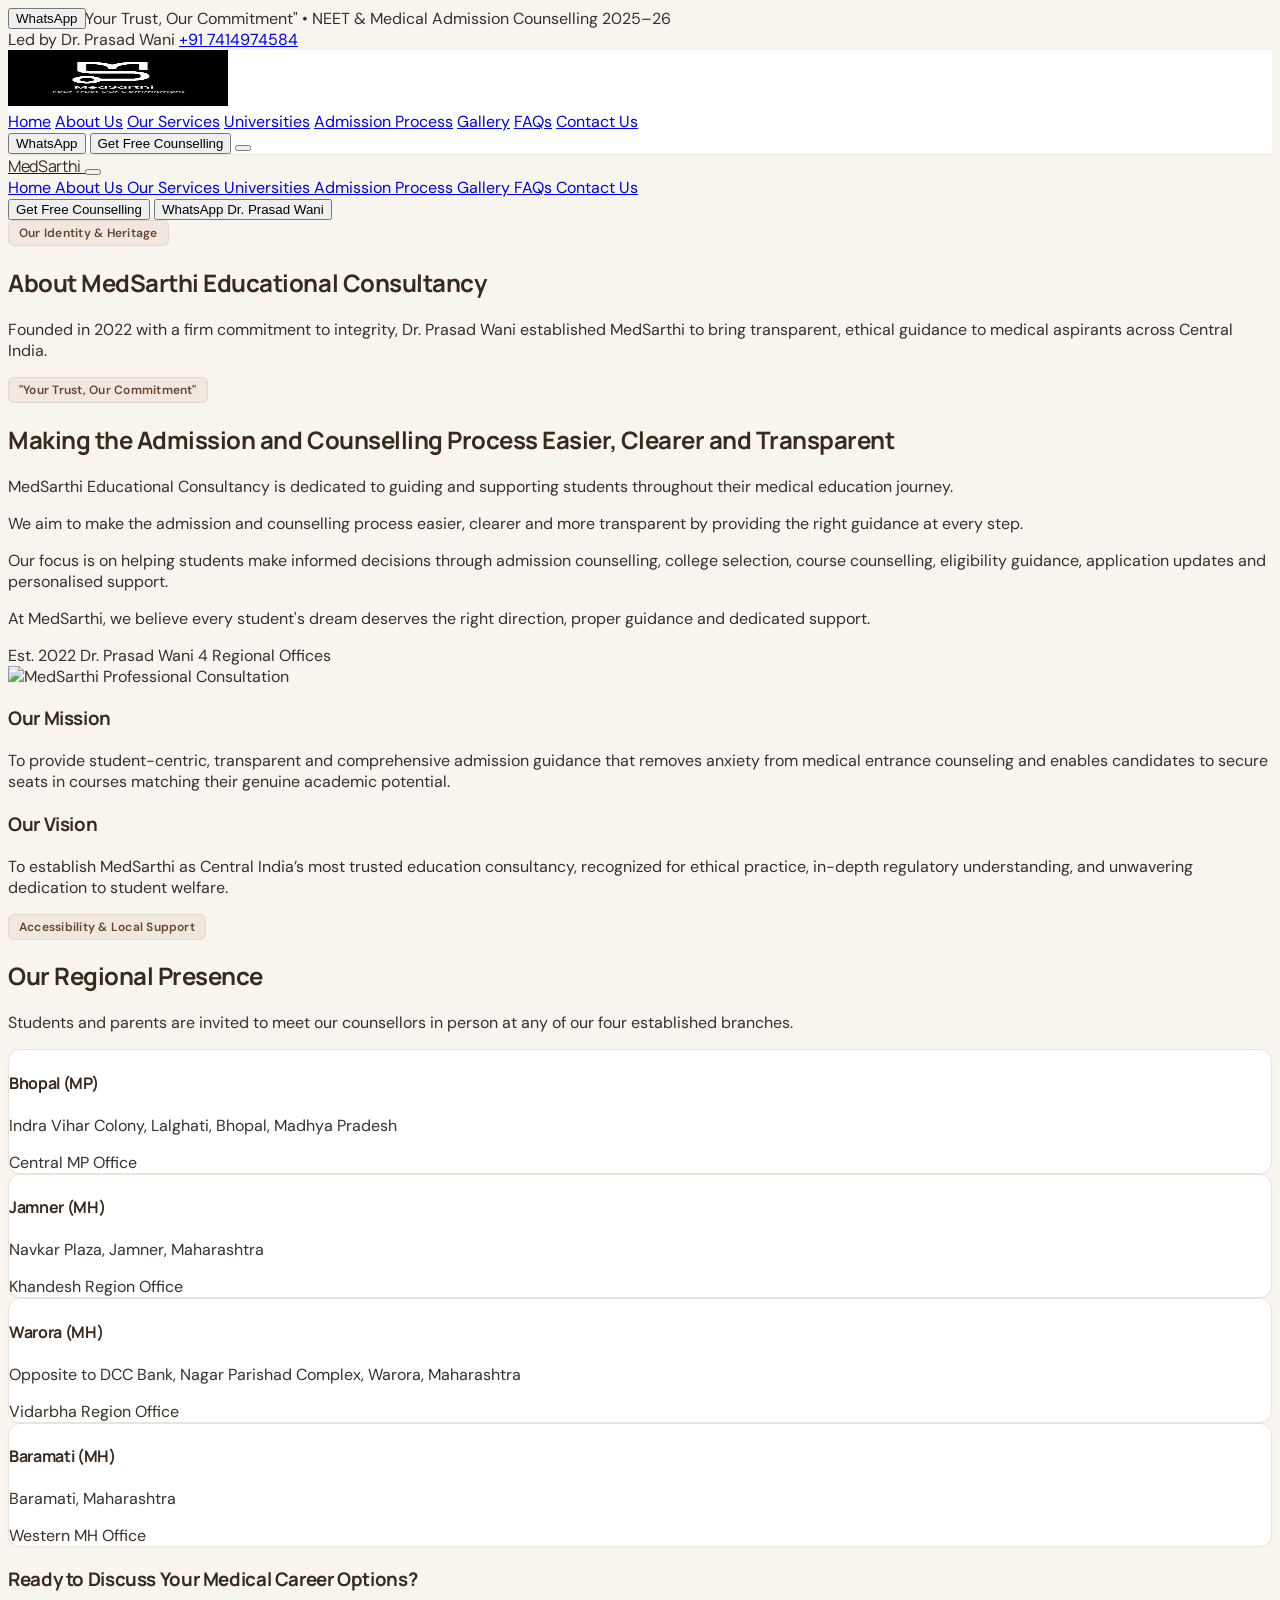
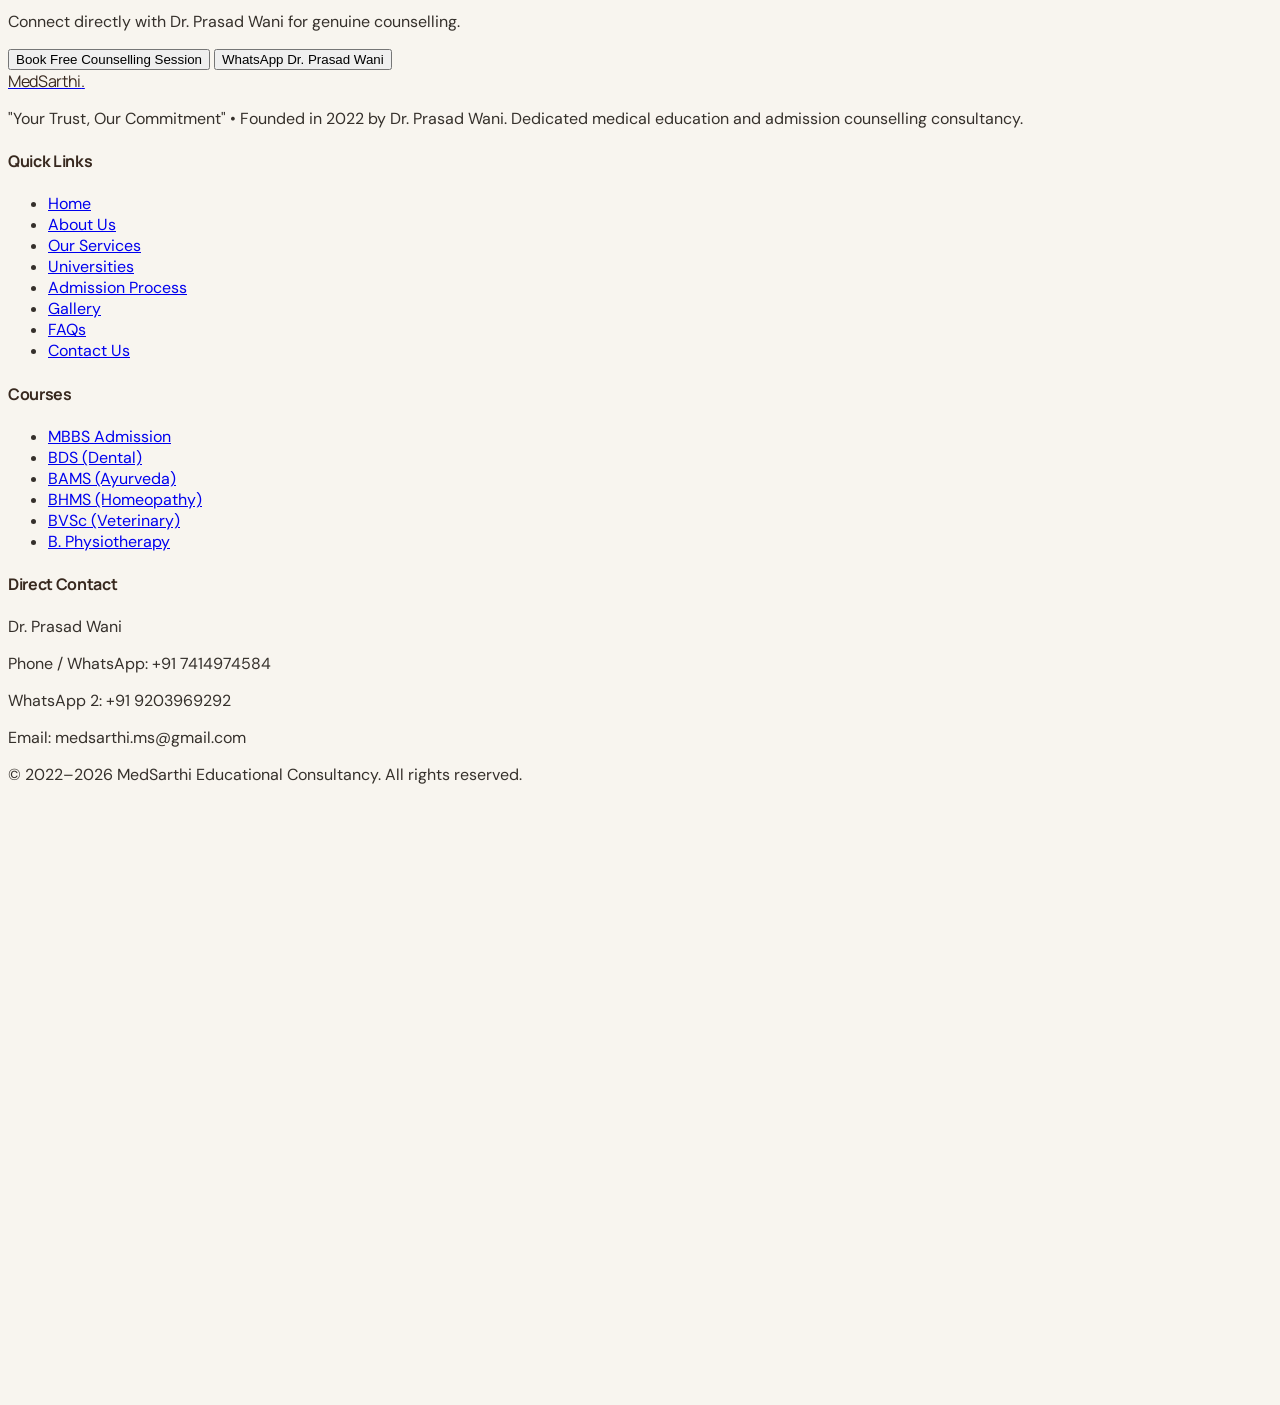
==== pages/about.html @ 188e6bc7 "Initial commit - MedSarthi website" ====
<!DOCTYPE html>
<html lang="en" class="scroll-smooth">
<head>
  <meta charset="UTF-8">
  <meta name="viewport" content="width=device-width, initial-scale=1.0">
  <title>About Us | MedSarthi Educational Consultancy | "Your Trust, Our Commitment"</title>
  <meta name="description" content="Learn about MedSarthi Educational Consultancy, founded in 2022 by Dr. Prasad Wani. Dedicated medical education guidance, transparent counselling, and offices in Bhopal, Jamner, Warora, and Baramati.">
  
  <link rel="icon" type="image/svg+xml" href="data:image/svg+xml,<svg xmlns='http://www.w3.org/2000/svg' viewBox='0 0 24 24' fill='none' stroke='%2365452F' stroke-width='2' stroke-linecap='round' stroke-linejoin='round'><path d='M12 2v20M17 5H9.5a3.5 3.5 0 0 0 0 7h5a3.5 3.5 0 0 1 0 7H6'/></svg>">
  <!-- Google Fonts: Manrope (Headings) & DM Sans (Body) -->
  <link rel="preconnect" href="https://fonts.googleapis.com">
  <link rel="preconnect" href="https://fonts.gstatic.com" crossorigin>
  <link href="https://fonts.googleapis.com/css2?family=DM+Sans:ital,opsz,wght@0,9..40,100..1000;1,9..40,100..1000&family=Manrope:wght@400;500;600;700;800&display=swap" rel="stylesheet">

  <script src="https://cdn.tailwindcss.com"></script>
  <script>
    tailwind.config = {
      theme: {
        extend: {
          colors: {
            brown: {
              900: '#38291F',
              800: '#4D3627',
              700: '#65452F',
              600: '#7E573C',
              500: '#976A4B',
              200: '#EADFD2',
              100: '#F0E8DF',
              50: '#FBF9F6',
            },
            beige: {
              500: '#BFA583',
              400: '#D9C3A5',
              300: '#E7D8C4',
              200: '#F1E9DE',
              100: '#F8F5EF',
              50: '#FCFAF7',
            },
            gold: {
              700: '#8E7043',
              600: '#A38250',
              500: '#B79562',
              400: '#CCA878',
            },
            surface: {
              cream: '#F8F5EF',
              card: '#FFFFFF',
              text: '#35302B',
              muted: '#6E645A',
              border: '#EAE3D9',
            }
          },
          fontFamily: {
            heading: ['"Manrope"', '-apple-system', 'sans-serif'],
            sans: ['"DM Sans"', 'system-ui', '-apple-system', 'sans-serif'],
            serif: ['"Manrope"', '-apple-system', 'sans-serif'],
          }
        }
      }
    }
  </script>
  <script src="https://unpkg.com/lucide@latest"></script>
  <link rel="stylesheet" href="../assets/css/style.css">
</head>
<body class="bg-[#F8F5EF] text-[#35302B] antialiased selection:bg-beige-300 selection:text-brown-900">

  <!-- Header -->
  <header class="sticky top-0 z-50">
    <!-- Top Announcement Strip -->
    <div class="bg-brown-900 text-beige-200 text-xs py-2 px-4 border-b border-brown-800">
      <div class="max-w-7xl mx-auto flex flex-col sm:flex-row items-center justify-between gap-2">
        <div class="flex items-center gap-2">
          <span class="inline-flex items-center px-2 py-0.5 rounded text-[10px] font-bold bg-gold-500/20 text-gold-300 border border-gold-500/30">
            Est. 2022
          </span>
          <span class="text-beige-200 font-medium">"Your Trust, Our Commitment" • NEET & Medical Admission Counselling 2025–26</span>
        </div>
        <div class="flex items-center gap-6 text-[11px]">
          <span class="hidden md:inline-flex items-center gap-1.5 text-beige-300">
            <i data-lucide="user" class="w-3.5 h-3.5 text-gold-400"></i> Led by Dr. Prasad Wani
          </span>
          <a href="tel:+917414974584" class="hover:text-white transition-colors flex items-center gap-1 font-semibold">
            <i data-lucide="phone-call" class="w-3.5 h-3.5 text-gold-400"></i> +91 7414974584
          </a>
        </div>
      </div>
    </div>

    <!-- Main Navigation Bar -->
    <nav id="main-header" class="glass-header py-3.5 px-4 sm:px-6 lg:px-8 transition-all duration-200">
      <div class="max-w-7xl mx-auto flex items-center justify-between">
        
        <!-- Company Logo -->
        <a href="../index.html" class="flex items-center shrink-0">
            <img
                src="../assets/images/medsarthi-logo.png"
                alt="MedSarthi Educational Consultancy"
                class="h-12 sm:h-14 w-auto max-w-[220px] object-contain"
                width="220"
                height="56"
                fetchpriority="high"
            >
        </a>

        <!-- Desktop Navigation Links -->
        <div class="hidden lg:flex items-center gap-7">
          <a href="../index.html" class="text-xs font-semibold uppercase tracking-wider text-brown-700 hover:text-brown-900 transition-colors">Home</a>
          <a href="about.html" class="text-xs font-bold uppercase tracking-wider text-brown-900 border-b-2 border-brown-900 pb-0.5">About Us</a>
          <a href="services.html" class="text-xs font-semibold uppercase tracking-wider text-brown-700 hover:text-brown-900 transition-colors">Our Services</a>
          <a href="universities.html" class="text-xs font-semibold uppercase tracking-wider text-brown-700 hover:text-brown-900 transition-colors">Universities</a>
          <a href="admission.html" class="text-xs font-semibold uppercase tracking-wider text-brown-700 hover:text-brown-900 transition-colors">Admission Process</a>
          <a href="gallery.html" class="text-xs font-semibold uppercase tracking-wider text-brown-700 hover:text-brown-900 transition-colors">Gallery</a>
          <a href="faq.html" class="text-xs font-semibold uppercase tracking-wider text-brown-700 hover:text-brown-900 transition-colors">FAQs</a>
          <a href="contact.html" class="text-xs font-semibold uppercase tracking-wider text-brown-700 hover:text-brown-900 transition-colors">Contact Us</a>
        </div>

        <!-- Action CTAs & Mobile Trigger -->
        <div class="flex items-center gap-2.5">
          <!-- WhatsApp Quick Action -->
          <button type="button" data-open-whatsapp class="hidden sm:inline-flex items-center gap-1.5 px-3 py-2 rounded-lg text-xs font-semibold text-green-800 bg-green-50 hover:bg-green-100 border border-green-200 transition-colors" title="Chat on WhatsApp">
            <i data-lucide="message-circle" class="w-4 h-4 text-green-600"></i>
            <span class="hidden xl:inline">WhatsApp</span>
          </button>

          <!-- Get Free Counselling CTA -->
          <button type="button" data-open-modal="counselling" class="hidden sm:inline-flex items-center gap-2 px-4 py-2 rounded-lg text-xs font-semibold uppercase tracking-wider bg-brown-700 hover:bg-brown-900 text-white shadow-sm transition-colors">
            <i data-lucide="calendar" class="w-3.5 h-3.5 text-gold-400"></i>
            <span>Get Free Counselling</span>
          </button>

          <!-- Mobile Hamburger Toggle -->
          <button id="mobile-menu-toggle" type="button" class="lg:hidden p-2 rounded-lg text-brown-900 hover:bg-beige-200 transition-colors" aria-label="Toggle Navigation">
            <i data-lucide="menu" class="w-6 h-6"></i>
          </button>
        </div>
      </div>
    </nav>
  </header>

  <!-- Mobile Navigation Drawer -->
  <div id="mobile-drawer-backdrop" class="fixed inset-0 bg-brown-900/60 backdrop-blur-sm z-50 opacity-0 pointer-events-none transition-opacity duration-200"></div>
  <aside id="mobile-drawer" class="fixed top-0 right-0 bottom-0 w-80 max-w-[85vw] bg-white z-50 shadow-lg transform translate-x-full transition-transform duration-200 flex flex-col justify-between">
    <div class="p-6">
      <div class="flex items-center justify-between pb-4 border-b border-surface-border">
        <a href="../index.html" class="flex items-center gap-2">
          <div class="w-8 h-8 rounded-md bg-brown-900 flex items-center justify-center text-white">
            <i data-lucide="cross" class="w-4 h-4 text-gold-400"></i>
          </div>
          <span class="font-heading text-lg font-bold text-brown-900">MedSarthi</span>
        </a>
        <button id="close-mobile-drawer" type="button" class="p-2 text-surface-muted hover:text-brown-900 transition-colors" aria-label="Close Navigation">
          <i data-lucide="x" class="w-5 h-5"></i>
        </button>
      </div>

      <nav class="flex flex-col gap-3 mt-4 text-sm">
        <a href="../index.html" class="flex items-center justify-between py-1.5 text-brown-700 hover:text-brown-900 font-medium border-b border-surface-border">
          <span>Home</span>
          <i data-lucide="chevron-right" class="w-4 h-4 text-surface-muted"></i>
        </a>
        <a href="about.html" class="flex items-center justify-between py-1.5 text-brown-900 font-bold border-b border-surface-border">
          <span>About Us</span>
          <i data-lucide="chevron-right" class="w-4 h-4 text-gold-600"></i>
        </a>
        <a href="services.html" class="flex items-center justify-between py-1.5 text-brown-700 hover:text-brown-900 font-medium border-b border-surface-border">
          <span>Our Services</span>
          <i data-lucide="chevron-right" class="w-4 h-4 text-surface-muted"></i>
        </a>
        <a href="universities.html" class="flex items-center justify-between py-1.5 text-brown-700 hover:text-brown-900 font-medium border-b border-surface-border">
          <span>Universities</span>
          <i data-lucide="chevron-right" class="w-4 h-4 text-surface-muted"></i>
        </a>
        <a href="admission.html" class="flex items-center justify-between py-1.5 text-brown-700 hover:text-brown-900 font-medium border-b border-surface-border">
          <span>Admission Process</span>
          <i data-lucide="chevron-right" class="w-4 h-4 text-surface-muted"></i>
        </a>
        <a href="gallery.html" class="flex items-center justify-between py-1.5 text-brown-700 hover:text-brown-900 font-medium border-b border-surface-border">
          <span>Gallery</span>
          <i data-lucide="chevron-right" class="w-4 h-4 text-surface-muted"></i>
        </a>
        <a href="faq.html" class="flex items-center justify-between py-1.5 text-brown-700 hover:text-brown-900 font-medium border-b border-surface-border">
          <span>FAQs</span>
          <i data-lucide="chevron-right" class="w-4 h-4 text-surface-muted"></i>
        </a>
        <a href="contact.html" class="flex items-center justify-between py-1.5 text-brown-700 hover:text-brown-900 font-medium">
          <span>Contact Us</span>
          <i data-lucide="chevron-right" class="w-4 h-4 text-surface-muted"></i>
        </a>
      </nav>
    </div>

    <div class="p-6 bg-beige-100 border-t border-surface-border space-y-2.5">
      <button type="button" data-open-modal="counselling" class="w-full py-2.5 px-4 rounded-lg text-center text-xs font-bold uppercase tracking-wider bg-brown-700 hover:bg-brown-900 text-white shadow-sm transition-colors">
        Get Free Counselling
      </button>
      <button type="button" data-open-whatsapp class="w-full py-2.5 px-4 rounded-lg text-center text-xs font-semibold text-green-800 bg-white border border-green-200 flex items-center justify-center gap-2">
        <i data-lucide="message-circle" class="w-4 h-4 text-green-600"></i> WhatsApp Dr. Prasad Wani
      </button>
    </div>
  </aside>

  <!-- Hero Header -->
  <section class="py-12 sm:py-16 bg-[#F8F5EF] border-b border-surface-border text-center">
    <div class="max-w-3xl mx-auto px-4">
      <span class="badge-academic mb-2.5">Our Identity & Heritage</span>
      <h1 class="font-heading text-2xl sm:text-3xl lg:text-4xl font-bold text-brown-900 leading-tight mb-3">
        About MedSarthi Educational Consultancy
      </h1>
      <p class="text-sm sm:text-base text-brown-700 max-w-xl mx-auto leading-relaxed">
        Founded in 2022 with a firm commitment to integrity, Dr. Prasad Wani established MedSarthi to bring transparent, ethical guidance to medical aspirants across Central India.
      </p>
    </div>
  </section>

  <!-- Company Intro & Philosophy -->
  <section class="py-14 sm:py-16 lg:py-20 bg-white">
    <div class="max-w-7xl mx-auto px-4 sm:px-6 lg:px-8">
      <div class="grid grid-cols-1 lg:grid-cols-12 gap-10 lg:gap-12 items-center">
        
        <div class="lg:col-span-6 space-y-4">
          <span class="badge-academic">"Your Trust, Our Commitment"</span>
          <h2 class="font-heading text-2xl sm:text-3xl font-bold text-brown-900 leading-tight">
            Making the Admission and Counselling Process Easier, Clearer and Transparent
          </h2>
          
          <p class="text-sm text-brown-700 leading-relaxed">
            MedSarthi Educational Consultancy is dedicated to guiding and supporting students throughout their medical education journey.
          </p>

          <p class="text-sm text-brown-700 leading-relaxed">
            We aim to make the admission and counselling process easier, clearer and more transparent by providing the right guidance at every step.
          </p>

          <p class="text-sm text-brown-700 leading-relaxed">
            Our focus is on helping students make informed decisions through admission counselling, college selection, course counselling, eligibility guidance, application updates and personalised support.
          </p>

          <p class="text-sm text-brown-700 leading-relaxed font-semibold">
            At MedSarthi, we believe every student's dream deserves the right direction, proper guidance and dedicated support.
          </p>

          <div class="pt-2 flex items-center gap-2.5 text-xs text-brown-800">
            <span class="px-2.5 py-1 rounded-md bg-beige-100 border border-beige-300 font-semibold">Est. 2022</span>
            <span class="px-2.5 py-1 rounded-md bg-beige-100 border border-beige-300 font-semibold">Dr. Prasad Wani</span>
            <span class="px-2.5 py-1 rounded-md bg-beige-100 border border-beige-300 font-semibold">4 Regional Offices</span>
          </div>
        </div>

        <div class="lg:col-span-6">
          <div class="rounded-xl overflow-hidden border border-surface-border bg-beige-100 shadow-sm">
            <img src="https://images.unsplash.com/photo-1576091160550-2173dba999ef?auto=format&fit=crop&q=75&w=800" alt="MedSarthi Professional Consultation" width="800" height="520" loading="lazy" class="w-full h-72 sm:h-80 object-cover">
          </div>
        </div>

      </div>
    </div>
  </section>

  <!-- Mission & Vision Dual Section -->
  <section class="py-14 bg-[#F8F5EF] border-y border-surface-border">
    <div class="max-w-5xl mx-auto px-4 sm:px-6 lg:px-8">
      <div class="grid grid-cols-1 md:grid-cols-2 gap-6">
        
        <div class="p-6 rounded-xl bg-white border border-surface-border shadow-sm">
          <div class="w-10 h-10 rounded-lg bg-beige-200 text-brown-900 flex items-center justify-center mb-3">
            <i data-lucide="compass" class="w-5 h-5"></i>
          </div>
          <h3 class="font-heading text-xl font-bold text-brown-900 mb-2">Our Mission</h3>
          <p class="text-xs sm:text-sm text-brown-700 leading-relaxed">
            To provide student-centric, transparent and comprehensive admission guidance that removes anxiety from medical entrance counseling and enables candidates to secure seats in courses matching their genuine academic potential.
          </p>
        </div>

        <div class="p-6 rounded-xl bg-white border border-surface-border shadow-sm">
          <div class="w-10 h-10 rounded-lg bg-beige-200 text-brown-900 flex items-center justify-center mb-3">
            <i data-lucide="eye" class="w-5 h-5"></i>
          </div>
          <h3 class="font-heading text-xl font-bold text-brown-900 mb-2">Our Vision</h3>
          <p class="text-xs sm:text-sm text-brown-700 leading-relaxed">
            To establish MedSarthi as Central India’s most trusted education consultancy, recognized for ethical practice, in-depth regulatory understanding, and unwavering dedication to student welfare.
          </p>
        </div>

      </div>
    </div>
  </section>

  <!-- 4 Regional Office Presence -->
  <section class="py-14 sm:py-16 lg:py-20 bg-white">
    <div class="max-w-7xl mx-auto px-4 sm:px-6 lg:px-8">
      <div class="text-center max-w-2xl mx-auto mb-10">
        <span class="badge-academic mb-2">Accessibility & Local Support</span>
        <h2 class="font-heading text-2xl sm:text-3xl font-bold text-brown-900 mb-2">
          Our Regional Presence
        </h2>
        <p class="text-sm text-brown-700 leading-relaxed">
          Students and parents are invited to meet our counsellors in person at any of our four established branches.
        </p>
      </div>

      <div class="grid grid-cols-1 sm:grid-cols-2 lg:grid-cols-4 gap-5 text-xs">
        <div class="p-5 rounded-xl bg-white border border-surface-border card-academic">
          <i data-lucide="map-pin" class="w-5 h-5 text-gold-600 mb-2.5"></i>
          <h4 class="font-heading text-sm font-bold text-brown-900 mb-1">Bhopal (MP)</h4>
          <p class="text-surface-muted leading-relaxed">Indra Vihar Colony, Lalghati, Bhopal, Madhya Pradesh</p>
          <span class="inline-block mt-2.5 font-semibold text-brown-700">Central MP Office</span>
        </div>

        <div class="p-5 rounded-xl bg-white border border-surface-border card-academic">
          <i data-lucide="map-pin" class="w-5 h-5 text-gold-600 mb-2.5"></i>
          <h4 class="font-heading text-sm font-bold text-brown-900 mb-1">Jamner (MH)</h4>
          <p class="text-surface-muted leading-relaxed">Navkar Plaza, Jamner, Maharashtra</p>
          <span class="inline-block mt-2.5 font-semibold text-brown-700">Khandesh Region Office</span>
        </div>

        <div class="p-5 rounded-xl bg-white border border-surface-border card-academic">
          <i data-lucide="map-pin" class="w-5 h-5 text-gold-600 mb-2.5"></i>
          <h4 class="font-heading text-sm font-bold text-brown-900 mb-1">Warora (MH)</h4>
          <p class="text-surface-muted leading-relaxed">Opposite to DCC Bank, Nagar Parishad Complex, Warora, Maharashtra</p>
          <span class="inline-block mt-2.5 font-semibold text-brown-700">Vidarbha Region Office</span>
        </div>

        <div class="p-5 rounded-xl bg-white border border-surface-border card-academic">
          <i data-lucide="map-pin" class="w-5 h-5 text-gold-600 mb-2.5"></i>
          <h4 class="font-heading text-sm font-bold text-brown-900 mb-1">Baramati (MH)</h4>
          <p class="text-surface-muted leading-relaxed">Baramati, Maharashtra</p>
          <span class="inline-block mt-2.5 font-semibold text-brown-700">Western MH Office</span>
        </div>
      </div>
    </div>
  </section>

  <!-- CTA Banner -->
  <section class="py-12 bg-brown-900 text-white text-center">
    <div class="max-w-3xl mx-auto px-4">
      <h3 class="font-heading text-xl sm:text-2xl font-bold mb-2">
        Ready to Discuss Your Medical Career Options?
      </h3>
      <p class="text-xs sm:text-sm text-beige-200 max-w-lg mx-auto mb-5">
        Connect directly with Dr. Prasad Wani for genuine counselling.
      </p>
      <div class="flex items-center justify-center gap-3 flex-wrap">
        <button type="button" data-open-modal="counselling" class="px-5 py-2.5 rounded-lg text-xs font-bold uppercase tracking-wider bg-gold-600 hover:bg-gold-500 text-white shadow-sm transition-colors">
          Book Free Counselling Session
        </button>
        <button type="button" data-open-whatsapp class="px-5 py-2.5 rounded-lg text-xs font-semibold uppercase tracking-wider bg-white/10 hover:bg-white/20 text-white border border-white/20 transition-colors flex items-center gap-1.5">
          <i data-lucide="message-circle" class="w-4 h-4 text-green-400"></i> WhatsApp Dr. Prasad Wani
        </button>
      </div>
    </div>
  </section>

  <!-- Footer -->
  <footer class="bg-brown-900 text-beige-200 pt-16 pb-12 border-t border-brown-800">
    <div class="max-w-7xl mx-auto px-4 sm:px-6 lg:px-8">
      <div class="grid grid-cols-1 md:grid-cols-2 lg:grid-cols-5 gap-10 pb-12 border-b border-brown-800">
        <div class="lg:col-span-2 space-y-3.5">
          <a href="../index.html" class="flex items-center gap-2.5">
            <div class="w-8 h-8 rounded-lg bg-brown-800 flex items-center justify-center text-white">
              <i data-lucide="cross" class="w-4 h-4 text-gold-400"></i>
            </div>
            <span class="font-heading text-xl font-bold tracking-tight text-white">MedSarthi<span class="text-gold-500">.</span></span>
          </a>
          <p class="text-xs text-beige-300 leading-relaxed max-w-sm">
            "Your Trust, Our Commitment" • Founded in 2022 by Dr. Prasad Wani. Dedicated medical education and admission counselling consultancy.
          </p>
        </div>
        <div class="space-y-2.5">
          <h4 class="text-xs font-bold uppercase tracking-wider text-white">Quick Links</h4>
          <ul class="text-xs space-y-1.5 text-beige-300">
            <li><a href="../index.html" class="hover:text-white">Home</a></li>
            <li><a href="about.html" class="hover:text-white">About Us</a></li>
            <li><a href="services.html" class="hover:text-white">Our Services</a></li>
            <li><a href="universities.html" class="hover:text-white">Universities</a></li>
            <li><a href="admission.html" class="hover:text-white">Admission Process</a></li>
            <li><a href="gallery.html" class="hover:text-white">Gallery</a></li>
            <li><a href="faq.html" class="hover:text-white">FAQs</a></li>
            <li><a href="contact.html" class="hover:text-white">Contact Us</a></li>
          </ul>
        </div>
        <div class="space-y-2.5">
          <h4 class="text-xs font-bold uppercase tracking-wider text-white">Courses</h4>
          <ul class="text-xs space-y-1.5 text-beige-300">
            <li><a href="services.html" class="hover:text-white">MBBS Admission</a></li>
            <li><a href="services.html" class="hover:text-white">BDS (Dental)</a></li>
            <li><a href="services.html" class="hover:text-white">BAMS (Ayurveda)</a></li>
            <li><a href="services.html" class="hover:text-white">BHMS (Homeopathy)</a></li>
            <li><a href="services.html" class="hover:text-white">BVSc (Veterinary)</a></li>
            <li><a href="services.html" class="hover:text-white">B. Physiotherapy</a></li>
          </ul>
        </div>
        <div class="space-y-2.5">
          <h4 class="text-xs font-bold uppercase tracking-wider text-white">Direct Contact</h4>
          <p class="text-xs text-beige-300">Dr. Prasad Wani</p>
          <p class="text-xs text-beige-300">Phone / WhatsApp: +91 7414974584</p>
          <p class="text-xs text-beige-300">WhatsApp 2: +91 9203969292</p>
          <p class="text-xs text-beige-300">Email: medsarthi.ms@gmail.com</p>
        </div>
      </div>
      <div class="pt-6 text-xs text-beige-300 text-center">
        © 2022–2026 MedSarthi Educational Consultancy. All rights reserved.
      </div>
    </div>
  </footer>

  <!-- WhatsApp Floating & Modals -->
  <button type="button" data-open-whatsapp class="fixed right-6 bottom-8 z-40 bg-[#25D366] text-white p-3 rounded-full shadow-lg hover:scale-105 transition-transform flex items-center gap-2 group" style="position: fixed;" aria-label="WhatsApp MedSarthi">
    <i data-lucide="message-circle" class="w-5 h-5"></i>
    <span class="max-w-0 overflow-hidden whitespace-nowrap group-hover:max-w-xs transition-all duration-200 text-xs font-bold pr-1">
      WhatsApp
    </span>
  </button>

  <div id="whatsapp-selector-modal" class="modal-backdrop fixed inset-0 z-50 flex items-center justify-center p-4 bg-brown-900/60 backdrop-blur-sm">
    <div class="modal-box relative w-full max-w-sm bg-white rounded-xl p-5 shadow-xl border border-surface-border">
      <button id="close-whatsapp-modal" type="button" class="absolute top-4 right-4 text-surface-muted hover:text-brown-900"><i data-lucide="x" class="w-4 h-4"></i></button>
      <div class="text-center mb-4">
        <h3 class="font-heading text-lg font-bold text-brown-900">Connect on WhatsApp</h3>
        <p class="text-xs text-brown-600 mt-0.5">Select a MedSarthi helpline:</p>
      </div>
      <div class="space-y-2.5">
        <button type="button" onclick="openMedSarthiWhatsApp('917414974584', 'general')" class="w-full p-3 rounded-lg border border-green-200 bg-green-50/40 hover:bg-green-50 text-left flex items-center justify-between">
          <div><span class="text-xs font-bold text-brown-900 block">Dr. Prasad Wani (Primary)</span><span class="text-xs text-green-700">+91 7414974584</span></div>
          <i data-lucide="external-link" class="w-4 h-4 text-green-600"></i>
        </button>
        <button type="button" onclick="openMedSarthiWhatsApp('919203969292', 'callback')" class="w-full p-3 rounded-lg border border-green-200 bg-green-50/40 hover:bg-green-50 text-left flex items-center justify-between">
          <div><span class="text-xs font-bold text-brown-900 block">Admissions Desk</span><span class="text-xs text-green-700">+91 9203969292</span></div>
          <i data-lucide="external-link" class="w-4 h-4 text-green-600"></i>
        </button>
      </div>
    </div>
  </div>

  <div id="counselling-modal" class="modal-backdrop fixed inset-0 z-50 flex items-center justify-center p-4 bg-brown-900/70 backdrop-blur-sm">
    <div class="modal-box relative w-full max-w-lg bg-white rounded-xl p-6 sm:p-7 shadow-xl border border-surface-border max-h-[90vh] overflow-y-auto">
      <button id="close-counselling-modal" type="button" class="absolute top-4 right-4 text-surface-muted hover:text-brown-900"><i data-lucide="x" class="w-4 h-4"></i></button>
      <div class="mb-4">
        <span class="badge-academic mb-1.5">Personalized Counselling</span>
        <h3 class="font-heading text-xl font-bold text-brown-900">Book Free Admission Guidance</h3>
        <p class="text-xs text-brown-600 mt-0.5">Connect directly with Dr. Prasad Wani for genuine course guidance.</p>
      </div>
      <form id="global-counselling-form" class="space-y-3.5">
        <div class="grid grid-cols-1 sm:grid-cols-2 gap-3">
          <div>
            <label class="block text-xs font-bold text-brown-800 mb-1">Student's Full Name *</label>
            <input type="text" name="student_name" required placeholder="e.g. Rohan Kulkarni" class="input-academic">
          </div>
          <div>
            <label class="block text-xs font-bold text-brown-800 mb-1">Phone / WhatsApp *</label>
            <input type="tel" name="student_phone" required placeholder="+91 7414974584" class="input-academic">
          </div>
        </div>
        <div class="grid grid-cols-1 sm:grid-cols-2 gap-3">
          <div>
            <label class="block text-xs font-bold text-brown-800 mb-1">Interested Course</label>
            <select name="course_interest" class="input-academic bg-white">
              <option value="MBBS">MBBS Admission</option>
              <option value="BDS">BDS (Dental)</option>
              <option value="BAMS">BAMS (Ayurveda)</option>
              <option value="BHMS">BHMS (Homeopathy)</option>
              <option value="BVSc">BVSc (Veterinary)</option>
              <option value="B. Physiotherapy">B. Physiotherapy</option>
              <option value="Engineering">Engineering (B.Tech)</option>
            </select>
          </div>
          <div>
            <label class="block text-xs font-bold text-brown-800 mb-1">NEET Score</label>
            <input type="text" name="neet_score" placeholder="e.g. 380" class="input-academic">
          </div>
        </div>
        <div>
          <label class="block text-xs font-bold text-brown-800 mb-1">Preferred Location</label>
          <select name="preferred_location" class="input-academic bg-white">
            <option value="Bhopal (MP)">Bhopal Office (MP)</option>
            <option value="Jamner (MH)">Jamner Office (MH)</option>
            <option value="Warora (MH)">Warora Office (MH)</option>
            <option value="Baramati (MH)">Baramati Office (MH)</option>
            <option value="Online">Online Video/Phone Call</option>
          </select>
        </div>
        <button type="submit" class="w-full py-3 px-4 rounded-lg text-xs font-bold uppercase tracking-wider bg-brown-700 hover:bg-brown-900 text-white shadow-sm transition-colors">
          Confirm Free Counselling Request
        </button>
      </form>
    </div>
  </div>

  <script src="../assets/js/script.js"></script>
</body>
</html>
---- assets/css/style.css ----
/* ==========================================================================
   MEDSARTHI EDUCATIONAL CONSULTANCY
   "Your Trust, Our Commitment" (Est. 2022)
   Corporate Minimal Design System & Lightweight Styles
   Typography: Manrope (Headings) + DM Sans (Body)
   ========================================================================== */

/* Design Tokens */
:root {
  --color-primary-brown: #65452F;
  --color-dark-brown: #38291F;
  --color-warm-beige: #D9C3A5;
  --color-light-cream: #F8F5EF;
  --color-soft-white: #FFFFFF;
  --color-text-main: #35302B;
  --color-text-muted: #665E55;
  --color-accent-gold: #B79562;
  --color-border: #EAE3D9;
  --font-heading: 'Manrope', -apple-system, BlinkMacSystemFont, "Segoe UI", Roboto, sans-serif;
  --font-sans: 'DM Sans', -apple-system, BlinkMacSystemFont, "Segoe UI", Roboto, sans-serif;
}

/* Base Styles */
html {
  scroll-behavior: smooth;
  font-family: var(--font-sans);
  background-color: var(--color-light-cream);
  color: var(--color-text-main);
  text-rendering: optimizeLegibility;
  -webkit-font-smoothing: antialiased;
}

body {
  overflow-x: hidden;
  min-height: 100vh;
  display: flex;
  flex-direction: column;
}

/* Modern Corporate Typography - Manrope for all Headings */
h1, h2, h3, h4, h5, h6, .font-heading, .font-serif {
  font-family: var(--font-heading) !important;
  letter-spacing: -0.02em;
  color: var(--color-dark-brown);
  font-feature-settings: "cv02", "cv03", "cv04", "cv11";
}

/* Text Selection */
::selection {
  background-color: rgba(217, 195, 165, 0.4);
  color: var(--color-dark-brown);
}

/* Slim Native-Feel Scrollbar */
::-webkit-scrollbar {
  width: 6px;
}
::-webkit-scrollbar-track {
  background: #F3ECE2;
}
::-webkit-scrollbar-thumb {
  background: #C4B097;
  border-radius: 3px;
}
::-webkit-scrollbar-thumb:hover {
  background: #9E7D59;
}

/* Corporate Cards - Clean, Flat & Subtle */
.card-academic {
  background-color: var(--color-soft-white);
  border: 1px solid var(--color-border);
  border-radius: 0.75rem; /* Consistent 12px radius */
  transition: border-color 0.15s ease, box-shadow 0.15s ease, transform 0.15s ease;
  box-shadow: 0 1px 2px rgba(56, 41, 31, 0.03);
}

.card-academic:hover {
  transform: translateY(-2px);
  border-color: #D9C3A5;
  box-shadow: 0 6px 16px -4px rgba(56, 41, 31, 0.07);
}

/* Clean Header */
.glass-header {
  background: rgba(255, 255, 255, 0.98);
  border-bottom: 1px solid var(--color-border);
}

.glass-header-scrolled {
  box-shadow: 0 2px 8px -2px rgba(56, 41, 31, 0.05);
}

/* Minimal Badge */
.badge-academic {
  display: inline-flex;
  align-items: center;
  gap: 0.375rem;
  padding: 0.25rem 0.625rem;
  border-radius: 0.375rem;
  font-size: 0.75rem;
  font-weight: 600;
  letter-spacing: 0.02em;
  background-color: #F0E8DF;
  color: var(--color-primary-brown);
  border: 1px solid #E2D7C8;
}

/* Sample/Disclaimer Pill */
.sample-pill {
  font-size: 0.6875rem;
  letter-spacing: 0.02em;
  background-color: #F8F5EF;
  color: var(--color-primary-brown);
  border: 1px solid #D9C3A5;
  padding: 0.2rem 0.5rem;
  border-radius: 0.375rem;
  display: inline-flex;
  align-items: center;
  gap: 0.375rem;
  font-weight: 500;
}

/* Interactive Accordions */
.accordion-content {
  max-height: 0;
  overflow: hidden;
  transition: max-height 0.25s ease, opacity 0.2s ease;
  opacity: 0;
}

.accordion-content.open {
  max-height: 500px;
  opacity: 1;
}

.accordion-icon {
  transition: transform 0.2s ease;
}

.accordion-icon.open {
  transform: rotate(180deg);
}

/* Clean Modals */
.modal-backdrop {
  opacity: 0;
  visibility: hidden;
  transition: opacity 0.2s ease, visibility 0.2s ease;
}

.modal-backdrop.active {
  opacity: 1;
  visibility: visible;
}

.modal-box {
  transform: scale(0.98);
  transition: transform 0.2s ease;
}

.modal-backdrop.active .modal-box {
  transform: scale(1);
}

/* Modern Input Controls */
.input-academic {
  width: 100%;
  border-radius: 0.5rem;
  border: 1px solid #D9C3A5;
  background-color: #FFFFFF;
  padding: 0.625rem 0.875rem;
  font-size: 0.875rem;
  color: var(--color-dark-brown);
  transition: border-color 0.15s ease, box-shadow 0.15s ease;
}

.input-academic:focus {
  outline: none;
  border-color: var(--color-primary-brown);
  box-shadow: 0 0 0 2px rgba(101, 69, 47, 0.1);
}

/* Reduced Motion Support */
@media (prefers-reduced-motion: reduce) {
  html {
    scroll-behavior: auto;
  }
  *, *::before, *::after {
    animation-duration: 0.01ms !important;
    animation-iteration-count: 1 !important;
    transition-duration: 0.01ms !important;
  }
}
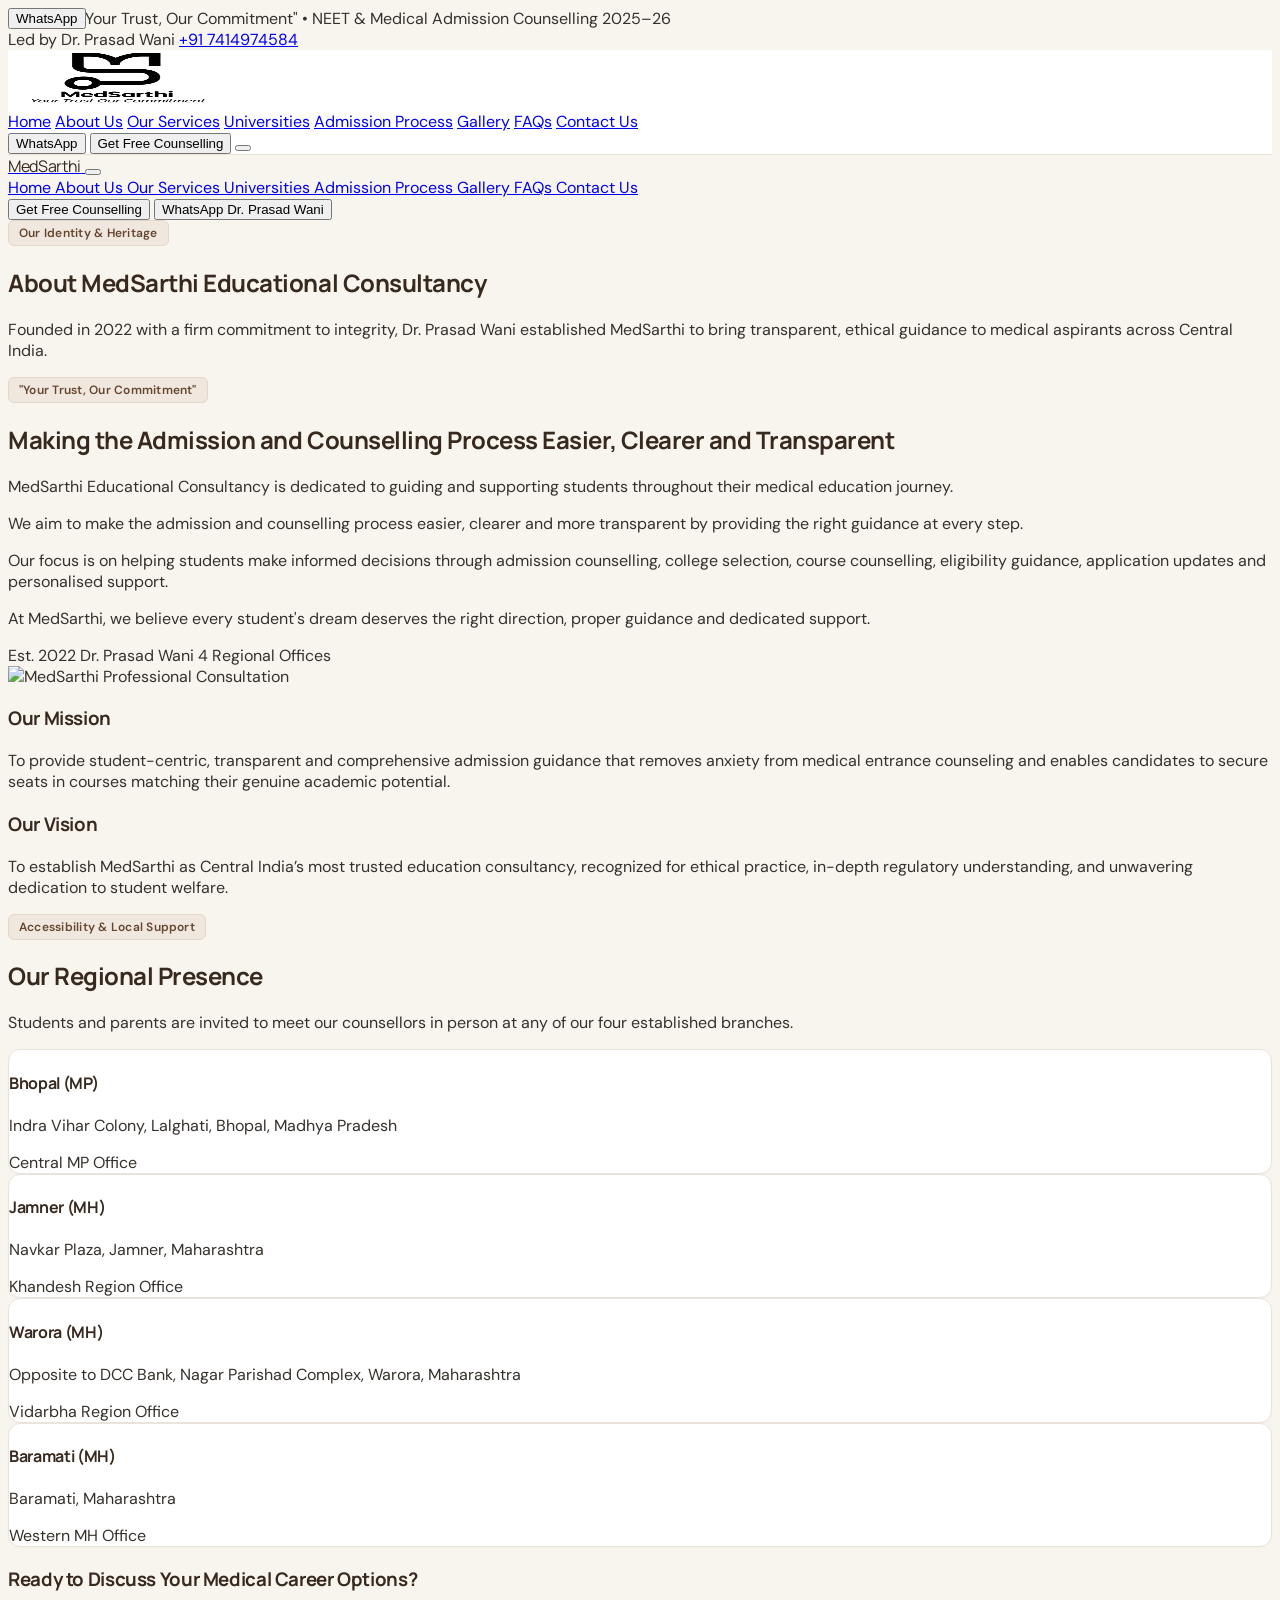
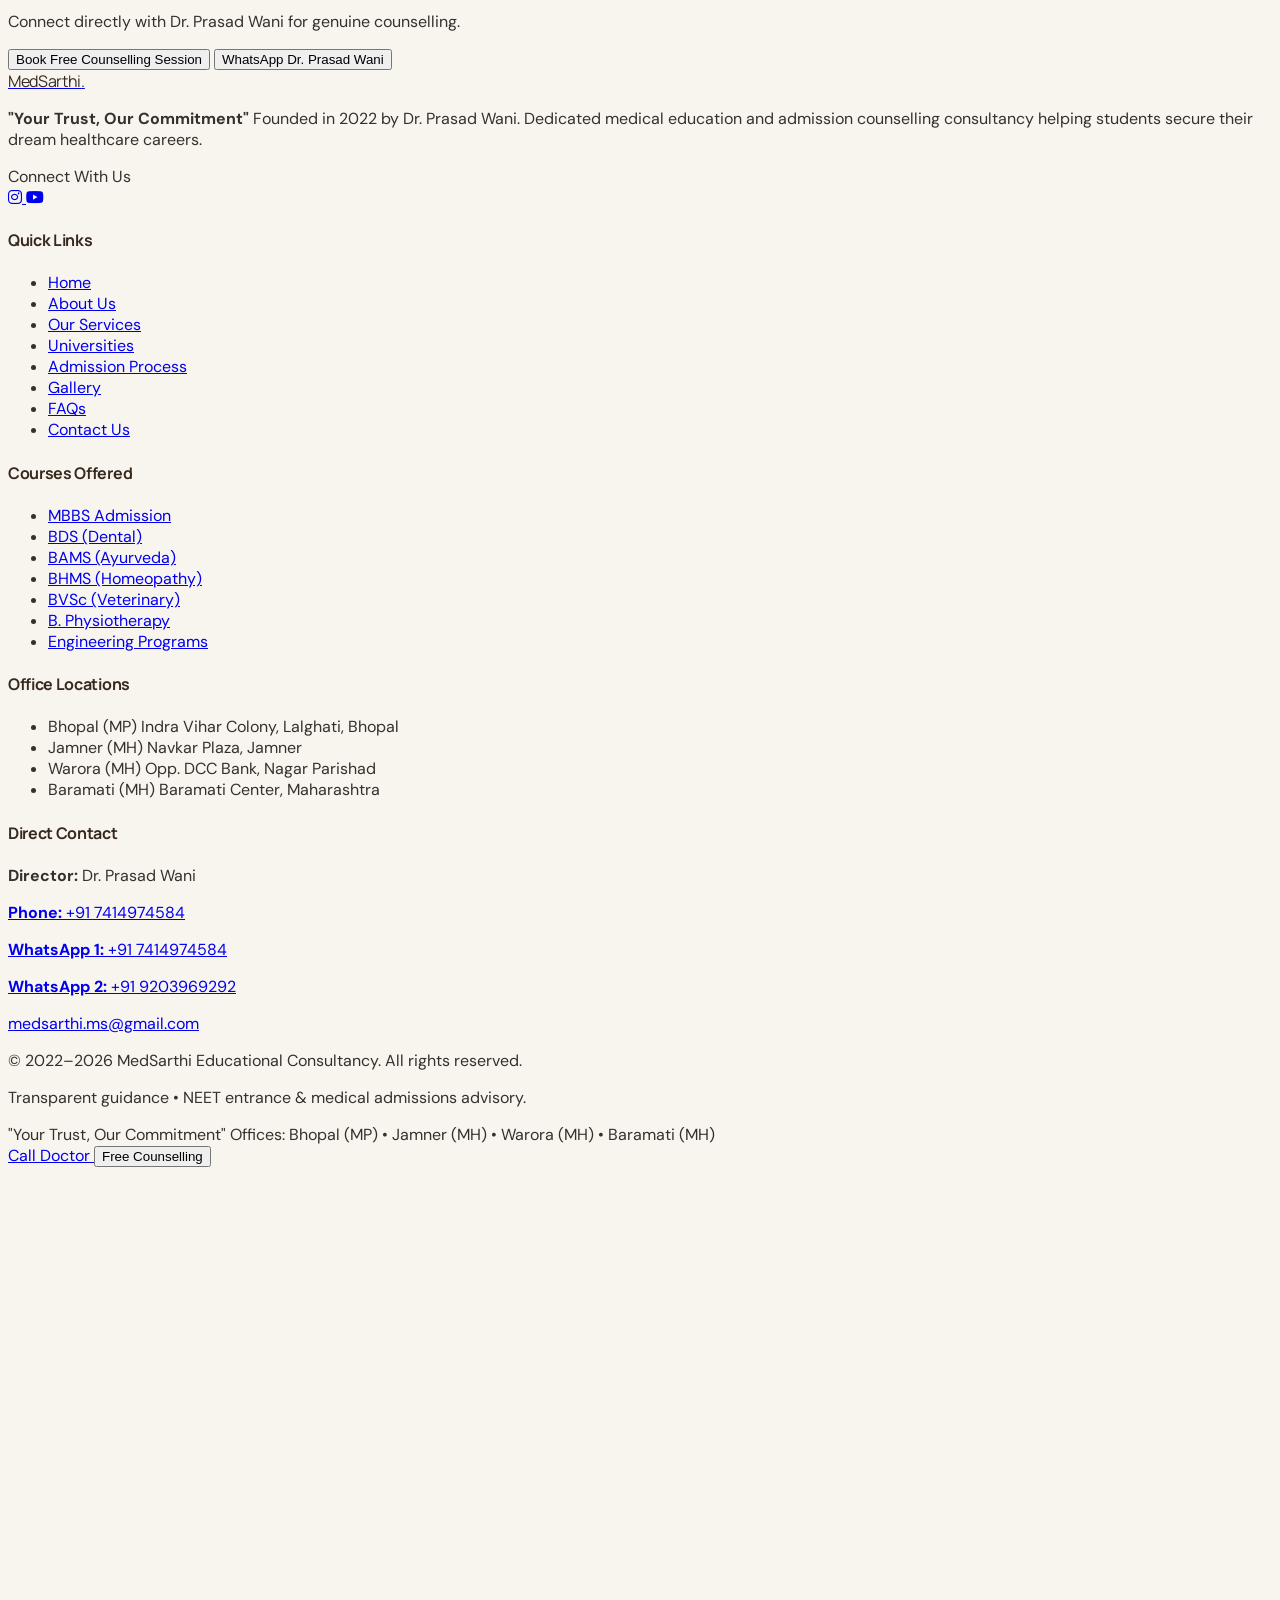
==== commit a29e77ca: "icon" ====
--- a/pages/about.html
+++ b/pages/about.html
@@ -60,6 +60,8 @@
     }
   </script>
   <script src="https://unpkg.com/lucide@latest"></script>
+  <!-- Font Awesome CDN for Brand Social Icons -->
+  <link rel="stylesheet" href="https://cdnjs.cloudflare.com/ajax/libs/font-awesome/6.7.2/css/all.min.css">
   <link rel="stylesheet" href="../assets/css/style.css">
 </head>
 <body class="bg-[#F8F5EF] text-[#35302B] antialiased selection:bg-beige-300 selection:text-brown-900">
@@ -351,65 +353,192 @@
   </section>
 
   <!-- Footer -->
-  <footer class="bg-brown-900 text-beige-200 pt-16 pb-12 border-t border-brown-800">
+  <footer class="bg-brown-900 text-beige-200 pt-14 pb-28 md:pb-12 border-t border-brown-800 relative z-10">
     <div class="max-w-7xl mx-auto px-4 sm:px-6 lg:px-8">
-      <div class="grid grid-cols-1 md:grid-cols-2 lg:grid-cols-5 gap-10 pb-12 border-b border-brown-800">
-        <div class="lg:col-span-2 space-y-3.5">
+      
+      <!-- Main Footer Grid -->
+      <div class="grid grid-cols-1 sm:grid-cols-2 lg:grid-cols-5 gap-8 lg:gap-6 pb-12 border-b border-brown-800/80">
+        
+        <!-- Column 1: Company Information & Social Media -->
+        <div class="space-y-4">
           <a href="../index.html" class="flex items-center gap-2.5">
-            <div class="w-8 h-8 rounded-lg bg-brown-800 flex items-center justify-center text-white">
+            <div class="w-9 h-9 rounded-lg bg-brown-800 border border-brown-700/80 flex items-center justify-center text-white shrink-0">
               <i data-lucide="cross" class="w-4 h-4 text-gold-400"></i>
             </div>
-            <span class="font-heading text-xl font-bold tracking-tight text-white">MedSarthi<span class="text-gold-500">.</span></span>
+            <span class="font-heading text-xl sm:text-lg font-bold tracking-tight text-white">
+              MedSarthi<span class="text-gold-500">.</span>
+            </span>
           </a>
-          <p class="text-xs text-beige-300 leading-relaxed max-w-sm">
-            "Your Trust, Our Commitment" • Founded in 2022 by Dr. Prasad Wani. Dedicated medical education and admission counselling consultancy.
-          </p>
-        </div>
-        <div class="space-y-2.5">
-          <h4 class="text-xs font-bold uppercase tracking-wider text-white">Quick Links</h4>
-          <ul class="text-xs space-y-1.5 text-beige-300">
-            <li><a href="../index.html" class="hover:text-white">Home</a></li>
-            <li><a href="about.html" class="hover:text-white">About Us</a></li>
-            <li><a href="services.html" class="hover:text-white">Our Services</a></li>
-            <li><a href="universities.html" class="hover:text-white">Universities</a></li>
-            <li><a href="admission.html" class="hover:text-white">Admission Process</a></li>
-            <li><a href="gallery.html" class="hover:text-white">Gallery</a></li>
-            <li><a href="faq.html" class="hover:text-white">FAQs</a></li>
-            <li><a href="contact.html" class="hover:text-white">Contact Us</a></li>
+          <p class="text-sm sm:text-xs text-beige-300 leading-relaxed">
+            <strong class="text-white block mb-0.5">"Your Trust, Our Commitment"</strong>
+            Founded in 2022 by Dr. Prasad Wani. Dedicated medical education and admission counselling consultancy helping students secure their dream healthcare careers.
+          </p>
+          <div class="pt-1">
+            <span class="text-xs uppercase tracking-wider text-beige-400 font-bold block mb-2">Connect With Us</span>
+            <div class="flex items-center gap-3">
+              <a
+                href="https://www.instagram.com/medsarthi_official/"
+                target="_blank"
+                rel="noopener noreferrer"
+                class="w-10 h-10 rounded-lg bg-brown-800 hover:bg-gold-600 text-beige-200 hover:text-white border border-brown-700 hover:border-gold-500 flex items-center justify-center transition-all duration-200 hover:scale-105 shadow-sm group"
+                aria-label="MedSarthi Instagram Profile"
+              >
+                <i class="fa-brands fa-instagram text-[20px] text-beige-200 group-hover:text-white transition-colors"></i>
+              </a>
+              <a
+                href="https://youtube.com/@medsarthi_official"
+                target="_blank"
+                rel="noopener noreferrer"
+                class="w-10 h-10 rounded-lg bg-brown-800 hover:bg-gold-600 text-beige-200 hover:text-white border border-brown-700 hover:border-gold-500 flex items-center justify-center transition-all duration-200 hover:scale-105 shadow-sm group"
+                aria-label="MedSarthi YouTube Channel"
+              >
+                <i class="fa-brands fa-youtube text-[20px] text-beige-200 group-hover:text-white transition-colors"></i>
+              </a>
+            </div>
+          </div>
+        </div>
+
+        <!-- Column 2: Quick Links -->
+        <div class="space-y-3">
+          <h4 class="text-base sm:text-sm font-bold uppercase tracking-wider text-white">Quick Links</h4>
+          <ul class="text-sm sm:text-xs space-y-2 text-beige-300">
+            <li><a href="../index.html" class="hover:text-white transition-colors py-0.5 inline-block">Home</a></li>
+            <li><a href="about.html" class="hover:text-white transition-colors py-0.5 inline-block">About Us</a></li>
+            <li><a href="services.html" class="hover:text-white transition-colors py-0.5 inline-block">Our Services</a></li>
+            <li><a href="universities.html" class="hover:text-white transition-colors py-0.5 inline-block">Universities</a></li>
+            <li><a href="admission.html" class="hover:text-white transition-colors py-0.5 inline-block">Admission Process</a></li>
+            <li><a href="gallery.html" class="hover:text-white transition-colors py-0.5 inline-block">Gallery</a></li>
+            <li><a href="faq.html" class="hover:text-white transition-colors py-0.5 inline-block">FAQs</a></li>
+            <li><a href="contact.html" class="hover:text-white transition-colors py-0.5 inline-block">Contact Us</a></li>
           </ul>
         </div>
-        <div class="space-y-2.5">
-          <h4 class="text-xs font-bold uppercase tracking-wider text-white">Courses</h4>
-          <ul class="text-xs space-y-1.5 text-beige-300">
-            <li><a href="services.html" class="hover:text-white">MBBS Admission</a></li>
-            <li><a href="services.html" class="hover:text-white">BDS (Dental)</a></li>
-            <li><a href="services.html" class="hover:text-white">BAMS (Ayurveda)</a></li>
-            <li><a href="services.html" class="hover:text-white">BHMS (Homeopathy)</a></li>
-            <li><a href="services.html" class="hover:text-white">BVSc (Veterinary)</a></li>
-            <li><a href="services.html" class="hover:text-white">B. Physiotherapy</a></li>
+
+        <!-- Column 3: Courses Offered -->
+        <div class="space-y-3">
+          <h4 class="text-base sm:text-sm font-bold uppercase tracking-wider text-white">Courses Offered</h4>
+          <ul class="text-sm sm:text-xs space-y-2 text-beige-300">
+            <li><a href="services.html" class="hover:text-white transition-colors py-0.5 inline-block">MBBS Admission</a></li>
+            <li><a href="services.html" class="hover:text-white transition-colors py-0.5 inline-block">BDS (Dental)</a></li>
+            <li><a href="services.html" class="hover:text-white transition-colors py-0.5 inline-block">BAMS (Ayurveda)</a></li>
+            <li><a href="services.html" class="hover:text-white transition-colors py-0.5 inline-block">BHMS (Homeopathy)</a></li>
+            <li><a href="services.html" class="hover:text-white transition-colors py-0.5 inline-block">BVSc (Veterinary)</a></li>
+            <li><a href="services.html" class="hover:text-white transition-colors py-0.5 inline-block">B. Physiotherapy</a></li>
+            <li><a href="services.html" class="hover:text-white transition-colors py-0.5 inline-block">Engineering Programs</a></li>
           </ul>
         </div>
-        <div class="space-y-2.5">
-          <h4 class="text-xs font-bold uppercase tracking-wider text-white">Direct Contact</h4>
-          <p class="text-xs text-beige-300">Dr. Prasad Wani</p>
-          <p class="text-xs text-beige-300">Phone / WhatsApp: +91 7414974584</p>
-          <p class="text-xs text-beige-300">WhatsApp 2: +91 9203969292</p>
-          <p class="text-xs text-beige-300">Email: medsarthi.ms@gmail.com</p>
-        </div>
-      </div>
-      <div class="pt-6 text-xs text-beige-300 text-center">
-        © 2022–2026 MedSarthi Educational Consultancy. All rights reserved.
-      </div>
+
+        <!-- Column 4: Office Locations -->
+        <div class="space-y-3">
+          <h4 class="text-base sm:text-sm font-bold uppercase tracking-wider text-white">Office Locations</h4>
+          <ul class="text-sm sm:text-xs space-y-3 text-beige-300">
+            <li class="flex items-start gap-2.5">
+              <i data-lucide="map-pin" class="w-4 h-4 text-gold-400 shrink-0 mt-0.5"></i>
+              <div>
+                <span class="font-bold text-white block">Bhopal (MP)</span>
+                <span class="text-beige-300 text-xs sm:text-[11px] leading-relaxed block">Indra Vihar Colony, Lalghati, Bhopal</span>
+              </div>
+            </li>
+            <li class="flex items-start gap-2.5">
+              <i data-lucide="map-pin" class="w-4 h-4 text-gold-400 shrink-0 mt-0.5"></i>
+              <div>
+                <span class="font-bold text-white block">Jamner (MH)</span>
+                <span class="text-beige-300 text-xs sm:text-[11px] leading-relaxed block">Navkar Plaza, Jamner</span>
+              </div>
+            </li>
+            <li class="flex items-start gap-2.5">
+              <i data-lucide="map-pin" class="w-4 h-4 text-gold-400 shrink-0 mt-0.5"></i>
+              <div>
+                <span class="font-bold text-white block">Warora (MH)</span>
+                <span class="text-beige-300 text-xs sm:text-[11px] leading-relaxed block">Opp. DCC Bank, Nagar Parishad</span>
+              </div>
+            </li>
+            <li class="flex items-start gap-2.5">
+              <i data-lucide="map-pin" class="w-4 h-4 text-gold-400 shrink-0 mt-0.5"></i>
+              <div>
+                <span class="font-bold text-white block">Baramati (MH)</span>
+                <span class="text-beige-300 text-xs sm:text-[11px] leading-relaxed block">Baramati Center, Maharashtra</span>
+              </div>
+            </li>
+          </ul>
+        </div>
+
+        <!-- Column 5: Direct Contact -->
+        <div class="space-y-3">
+          <h4 class="text-base sm:text-sm font-bold uppercase tracking-wider text-white">Direct Contact</h4>
+          <div class="text-sm sm:text-xs space-y-2.5 text-beige-300">
+            <p class="flex items-start gap-2.5">
+              <i data-lucide="user" class="w-4 h-4 text-gold-400 shrink-0 mt-0.5"></i>
+              <span><strong class="text-white">Director:</strong> Dr. Prasad Wani</span>
+            </p>
+            <p class="flex items-start gap-2.5">
+              <i data-lucide="phone-call" class="w-4 h-4 text-gold-400 shrink-0 mt-0.5"></i>
+              <a href="tel:+917414974584" class="hover:text-white transition-colors">
+                <strong class="text-white">Phone:</strong> +91 7414974584
+              </a>
+            </p>
+            <p class="flex items-start gap-2.5">
+              <i data-lucide="message-circle" class="w-4 h-4 text-green-400 shrink-0 mt-0.5"></i>
+              <a href="https://wa.me/917414974584" target="_blank" rel="noopener noreferrer" class="hover:text-white transition-colors">
+                <strong class="text-white">WhatsApp 1:</strong> +91 7414974584
+              </a>
+            </p>
+            <p class="flex items-start gap-2.5">
+              <i data-lucide="message-circle" class="w-4 h-4 text-green-400 shrink-0 mt-0.5"></i>
+              <a href="https://wa.me/919203969292" target="_blank" rel="noopener noreferrer" class="hover:text-white transition-colors">
+                <strong class="text-white">WhatsApp 2:</strong> +91 9203969292
+              </a>
+            </p>
+            <p class="flex items-start gap-2.5 break-all">
+              <i data-lucide="mail" class="w-4 h-4 text-gold-400 shrink-0 mt-0.5"></i>
+              <a href="mailto:medsarthi.ms@gmail.com" class="hover:text-white transition-colors">
+                medsarthi.ms@gmail.com
+              </a>
+            </p>
+          </div>
+        </div>
+
+      </div>
+
+      <!-- Bottom Section: Copyright & Tagline -->
+      <div class="pt-8 flex flex-col md:flex-row items-center justify-between gap-4 text-center md:text-left text-sm sm:text-xs text-beige-300">
+        <div class="leading-relaxed">
+          <p>© 2022–2026 MedSarthi Educational Consultancy. All rights reserved.</p>
+          <p class="text-xs sm:text-[11px] text-beige-400 mt-1 sm:mt-0.5">
+            Transparent guidance • NEET entrance & medical admissions advisory.
+          </p>
+        </div>
+        <div class="flex flex-col items-center md:items-end gap-1 leading-relaxed">
+          <span class="font-bold text-white text-xs">"Your Trust, Our Commitment"</span>
+          <span class="text-xs sm:text-[11px] text-beige-400">
+            Offices: Bhopal (MP) • Jamner (MH) • Warora (MH) • Baramati (MH)
+          </span>
+        </div>
+      </div>
+
     </div>
   </footer>
 
   <!-- WhatsApp Floating & Modals -->
-  <button type="button" data-open-whatsapp class="fixed right-6 bottom-8 z-40 bg-[#25D366] text-white p-3 rounded-full shadow-lg hover:scale-105 transition-transform flex items-center gap-2 group" style="position: fixed;" aria-label="WhatsApp MedSarthi">
+  <button type="button" data-open-whatsapp class="fixed right-4 sm:right-6 bottom-20 md:bottom-8 z-40 bg-[#25D366] text-white p-3 rounded-full shadow-lg hover:scale-105 transition-transform flex items-center gap-2 group" style="position: fixed;" aria-label="WhatsApp MedSarthi">
     <i data-lucide="message-circle" class="w-5 h-5"></i>
     <span class="max-w-0 overflow-hidden whitespace-nowrap group-hover:max-w-xs transition-all duration-200 text-xs font-bold pr-1">
       WhatsApp
     </span>
   </button>
+
+  <!-- Mobile Bottom Quick Sticky Call/WhatsApp Bar -->
+  <div class="block md:hidden fixed bottom-0 left-0 right-0 z-40 bg-white/95 backdrop-blur-md border-t border-surface-border px-4 py-2 shadow-md">
+    <div class="flex items-center gap-2">
+      <a href="tel:+917414974584" class="flex-1 py-2 px-3 rounded-lg border border-brown-700 text-brown-900 text-xs font-bold flex items-center justify-center gap-1.5">
+        <i data-lucide="phone-call" class="w-3.5 h-3.5 text-gold-600"></i>
+        <span>Call Doctor</span>
+      </a>
+      <button type="button" data-open-modal="counselling" class="flex-[1.5] py-2 px-3 rounded-lg bg-brown-700 text-white text-xs font-bold flex items-center justify-center gap-1.5 shadow-sm">
+        <i data-lucide="calendar" class="w-3.5 h-3.5 text-gold-400"></i>
+        <span>Free Counselling</span>
+      </button>
+    </div>
+  </div>
 
   <div id="whatsapp-selector-modal" class="modal-backdrop fixed inset-0 z-50 flex items-center justify-center p-4 bg-brown-900/60 backdrop-blur-sm">
     <div class="modal-box relative w-full max-w-sm bg-white rounded-xl p-5 shadow-xl border border-surface-border">
